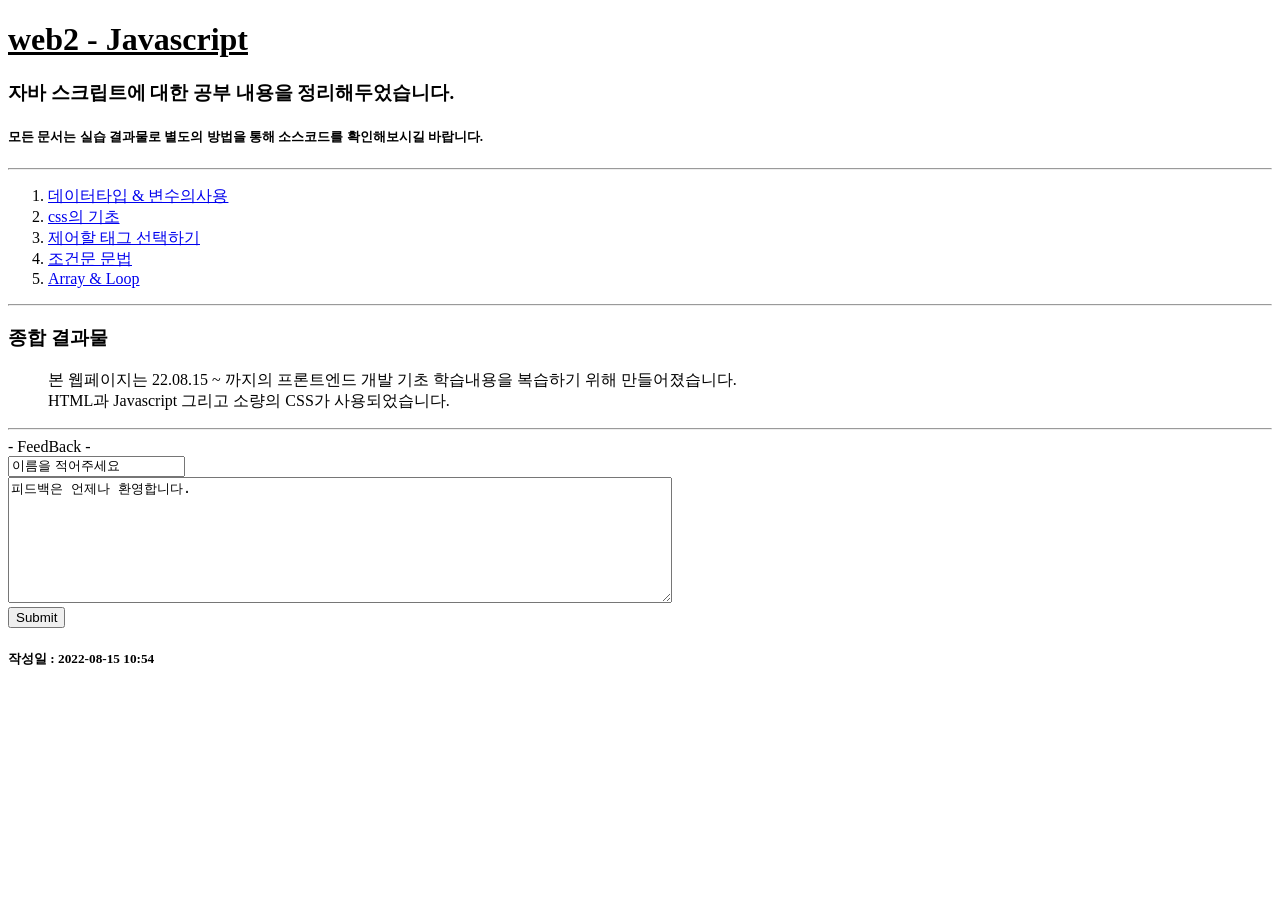
==== index.html @ 084e6266 "2022-09-01 내용 수정 인덱스 내용 추가와 추가 과제 기록 [과제는 Js_4에 기록함.]" ====
<!DOCTYPE html>
<html>


  <head>
    <title>Fabaneon-Profile</title>
    <meta charset="utf-8">
    <meta name="description" content="javascript - Study">
    <meta name="author" content="Park Sang Woo">
    <meta name="kewords" content="Dev,PM,FrontEndDev,BackEndDev,Portfolio">
  </head>

  <body>
    <div>
      <header>
        <h1><u>web2 - Javascript</u></h1>
        <h3>자바 스크립트에 대한 공부 내용을 정리해두었습니다.</h3>
        <h5>모든 문서는 실습 결과물로 별도의 방법을 통해 소스코드를 확인해보시길 바랍니다.</h5>
      </header>
    </div>
    <hr>

    <div>
      <nav>
        <ol>
            <li><a href="Js_0.html" title="2022-08-15">데이터타입 & 변수의사용</a></li>
            <li><a href="Js_1.html" title="2022-08-15">css의 기초</a></li>
            <li><a href="Js_2.html" title="2022-08-15">제어할 태그 선택하기</a></li>
            <li><a href="Js_3.html" title="2022-08-31">조건문 문법</a></li>
            <li><a href="Js_4.html" title="2022-09-01">Array & Loop</a></li>
          </p>
        </ol>
      </nav>
    </div>

    <hr>

    <section>
      <article>
        <h3>종합 결과물</h3>
        <ul>
          <p>
            본 웹페이지는 22.08.15 ~ 까지의 프론트엔드 개발 기초 학습내용을 복습하기 위해 만들어졌습니다. <br>
            HTML과 Javascript 그리고 소량의 CSS가 사용되었습니다.<br>
          </p>
        </ul>
      </article>

    </section>
    <hr>
    <footer>
      <form action="http://localhost/feedback.php" method="post">
        <label for="Total_Feedback"> - FeedBack - </label> <br>
        <input type="text" name="id" value="이름을 적어주세요"> <br>
        <textarea id="Total_Feedback" name="Feedback" rows="8" cols="80">피드백은 언제나 환영합니다.</textarea><br>
        <input type="submit">
      </form>
      <h5>작성일 : 2022-08-15 10:54</h5>
    </footer>
  </body>

</html>
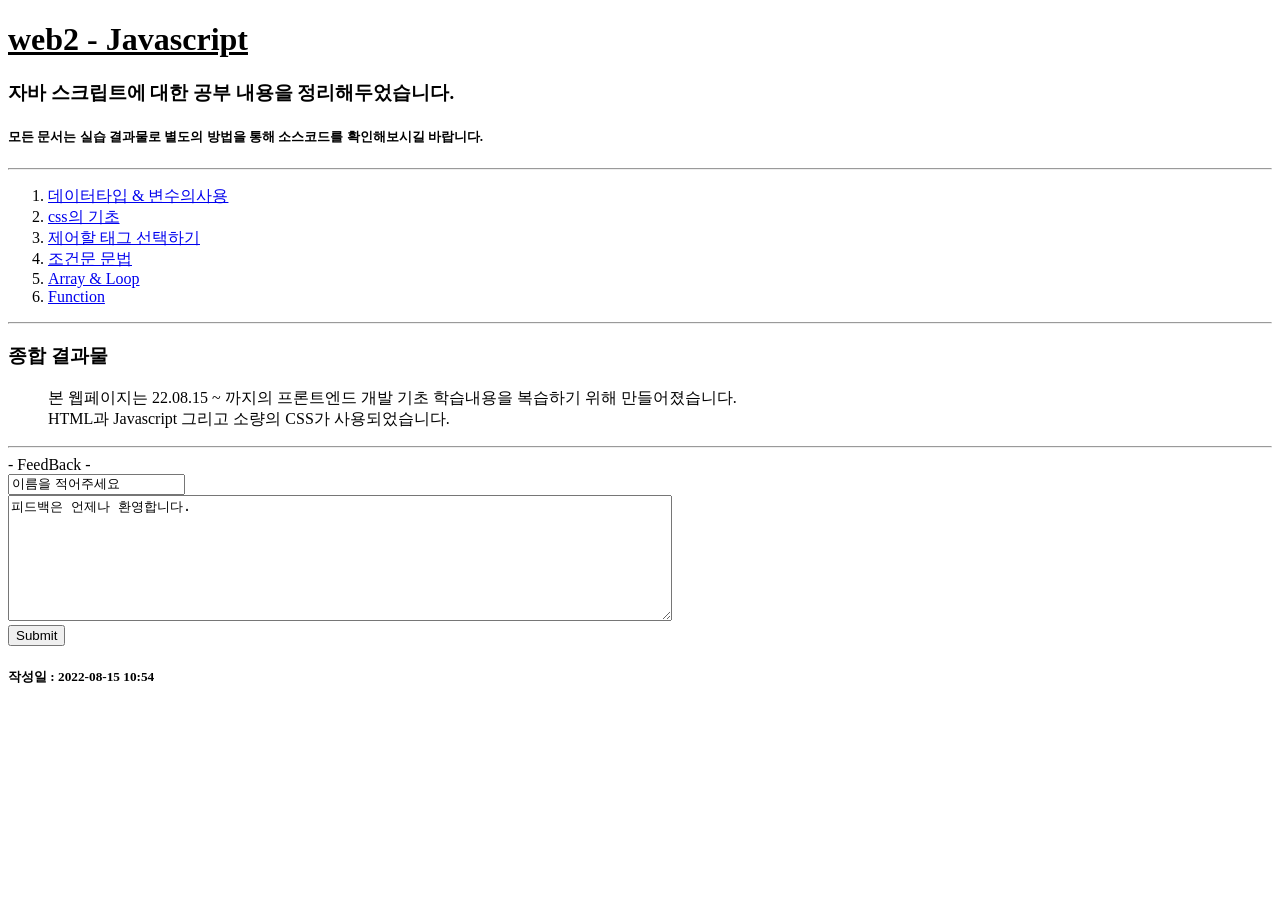
==== commit 23b28240: "2022-09-02 연례 백업 내용 변화는 크게 없음" ====
--- a/index.html
+++ b/index.html
@@ -28,6 +28,7 @@
             <li><a href="Js_2.html" title="2022-08-15">제어할 태그 선택하기</a></li>
             <li><a href="Js_3.html" title="2022-08-31">조건문 문법</a></li>
             <li><a href="Js_4.html" title="2022-09-01">Array & Loop</a></li>
+            <li><a href="Js_5/Js_5.html" title="2022-09-02">Function</a></li>
           </p>
         </ol>
       </nav>
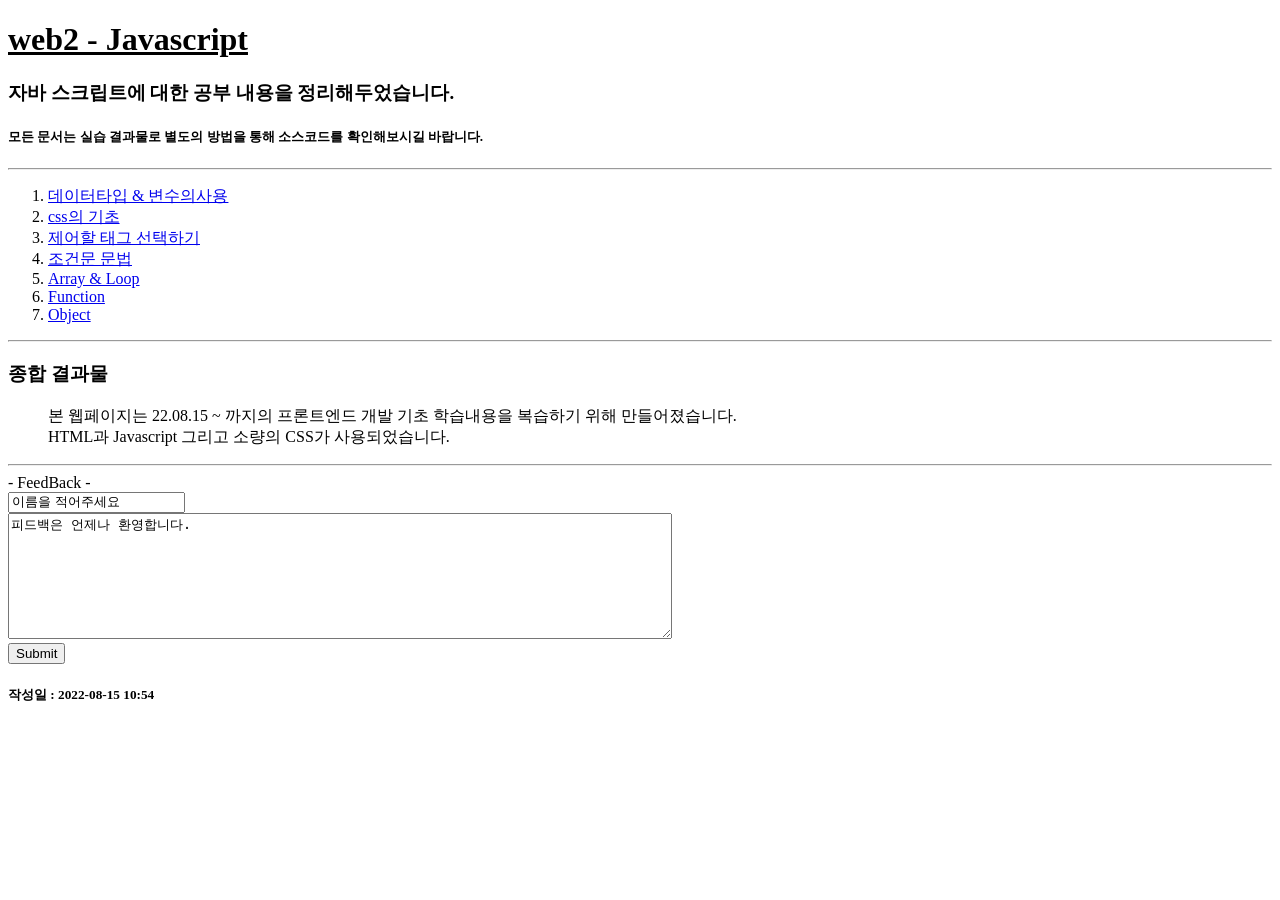
==== commit 7304154c: "2022-09-02 객체 학습 객체의 기초는 이해하였지만 핵심 개념을 이해하는데 시간이 걸리고있다. 09.03 , 09.04 자격증 공부시간을 더 투자해서 완벽히 이해해보자." ====
--- a/index.html
+++ b/index.html
@@ -29,6 +29,7 @@
             <li><a href="Js_3.html" title="2022-08-31">조건문 문법</a></li>
             <li><a href="Js_4.html" title="2022-09-01">Array & Loop</a></li>
             <li><a href="Js_5/Js_5.html" title="2022-09-02">Function</a></li>
+            <li><a href="Js_5/Js_6.html" title="2022-09-02">Object</a></li>
           </p>
         </ol>
       </nav>
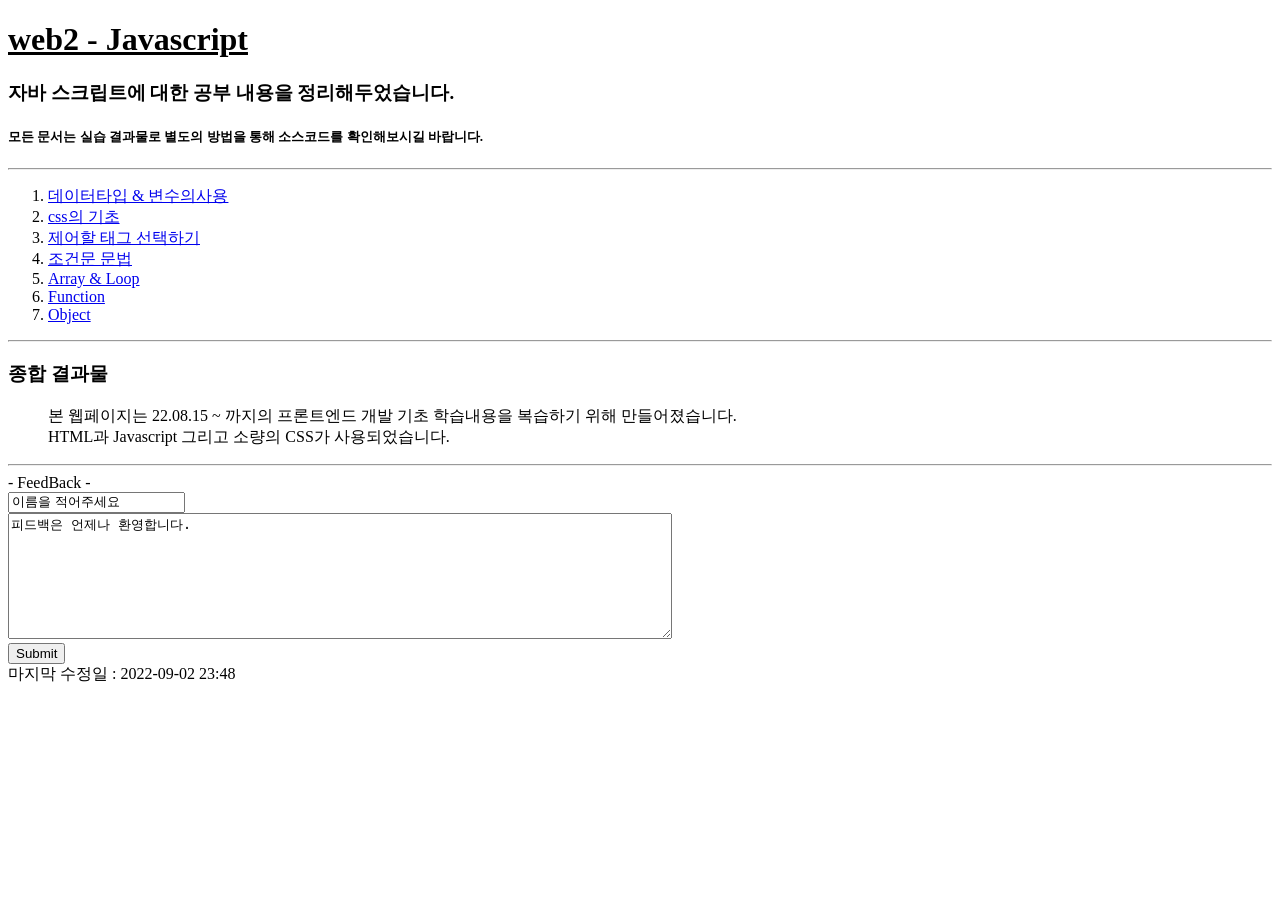
==== commit afe3d730: "2022-09-02 날짜추가" ====
--- a/index.html
+++ b/index.html
@@ -28,8 +28,8 @@
             <li><a href="Js_2.html" title="2022-08-15">제어할 태그 선택하기</a></li>
             <li><a href="Js_3.html" title="2022-08-31">조건문 문법</a></li>
             <li><a href="Js_4.html" title="2022-09-01">Array & Loop</a></li>
-            <li><a href="Js_5/Js_5.html" title="2022-09-02">Function</a></li>
-            <li><a href="Js_5/Js_6.html" title="2022-09-02">Object</a></li>
+            <li><a href="Js_5\Js_5.html" title="2022-09-02">Function</a></li>
+            <li><a href="Js_6\Js_6.html" title="2022-09-02">Object</a></li>
           </p>
         </ol>
       </nav>
@@ -57,7 +57,7 @@
         <textarea id="Total_Feedback" name="Feedback" rows="8" cols="80">피드백은 언제나 환영합니다.</textarea><br>
         <input type="submit">
       </form>
-      <h5>작성일 : 2022-08-15 10:54</h5>
+      <script type="text/javascript" src="date.js"></script>
     </footer>
   </body>
 
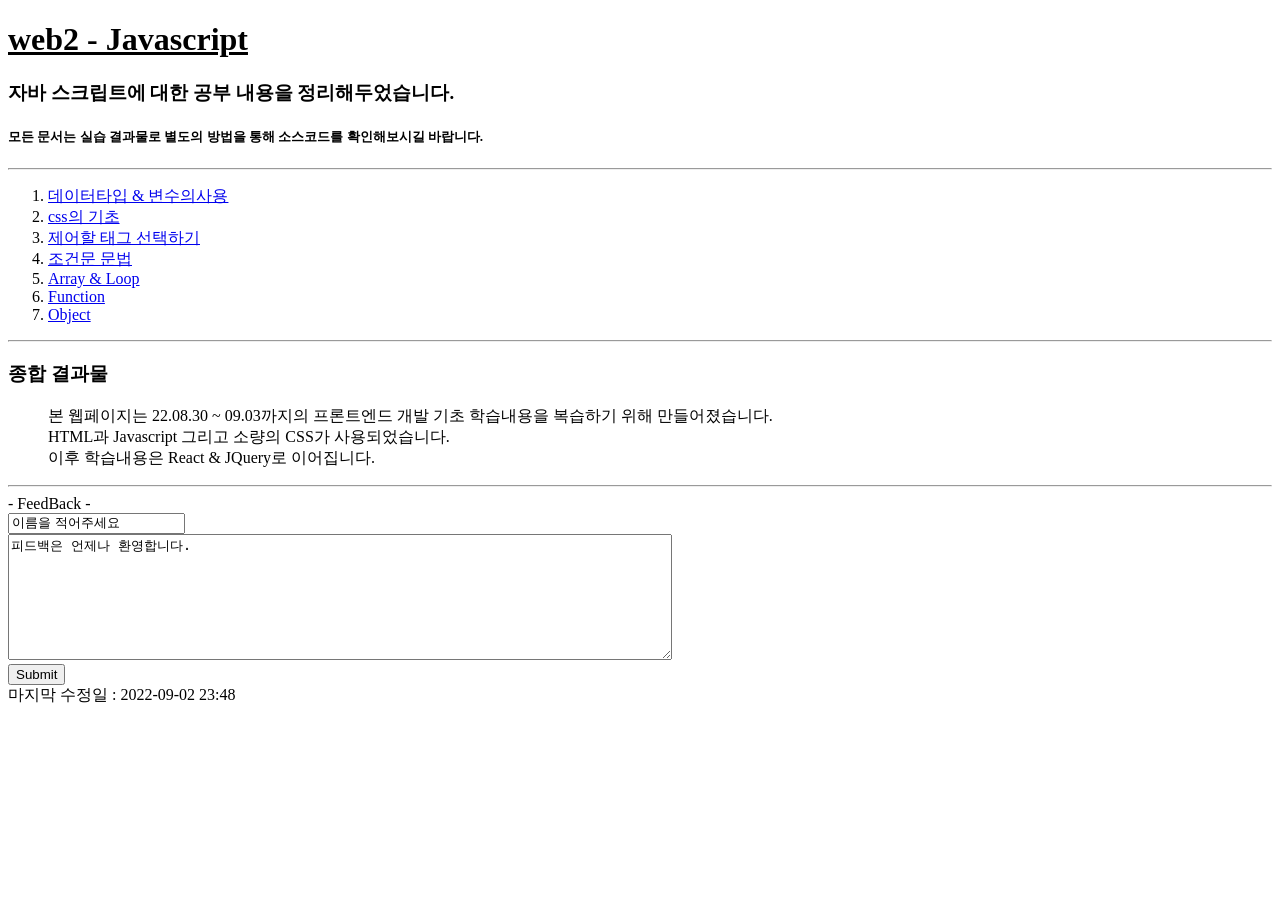
==== commit 3b8fc3a0: "2022-09-03 기초 학습 종료 업데이트 종료. 이제 다음 학습인 React로 넘어감." ====
--- a/index.html
+++ b/index.html
@@ -42,8 +42,9 @@
         <h3>종합 결과물</h3>
         <ul>
           <p>
-            본 웹페이지는 22.08.15 ~ 까지의 프론트엔드 개발 기초 학습내용을 복습하기 위해 만들어졌습니다. <br>
+            본 웹페이지는 22.08.30 ~ 09.03까지의 프론트엔드 개발 기초 학습내용을 복습하기 위해 만들어졌습니다. <br>
             HTML과 Javascript 그리고 소량의 CSS가 사용되었습니다.<br>
+            이후 학습내용은 React & JQuery로 이어집니다.
           </p>
         </ul>
       </article>
